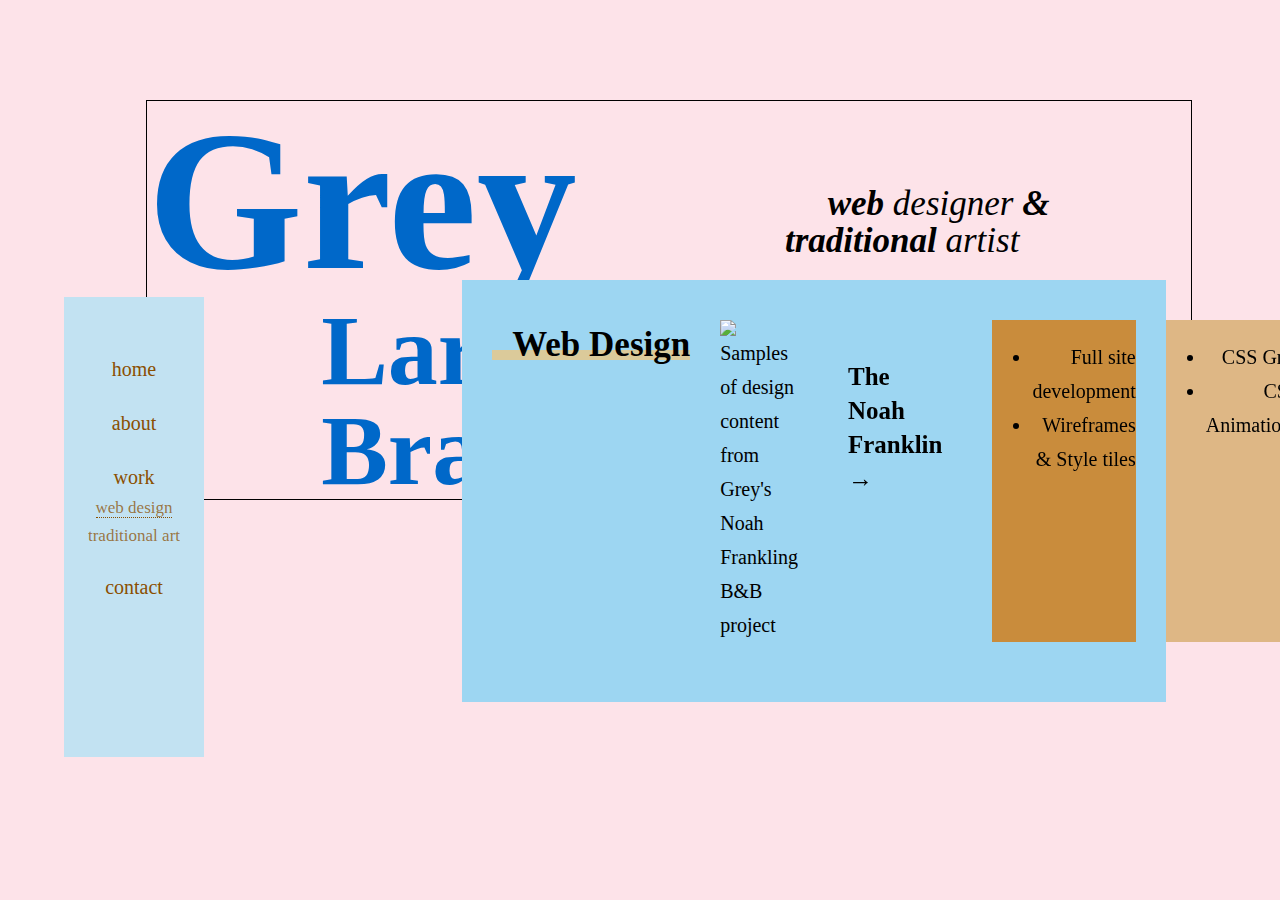
==== webdes/index.html @ cb030c30 "fixed animation + added page content" ====
<!DOCTYPE html>
<html lang="en">

<head>
    <meta charset="UTF-8" />
    <meta http-equiv="X-UA-Compatible" content="IE=edge" />
    <meta name="viewport" content="width=device-width, initial-scale=1.0" />

    <title>Grey's ARTDM173 Portfolio</title>
    <meta name="author" content="Grey Larrain Bratt" />
    <meta name="description" content="Grey Larrain Bratt's portfolio website" />
    <meta name="keywords" content="web designer, visual art, painter, artist, UX design" />

    <meta name="robots" content="noindex, nofollow" />

    <link rel="favicon" content="images/favicon.jpg" type="photo/jpg" />

    <link rel="stylesheet" href="../css/main.css" type="text/css" />
    <link rel="stylesheet" href="webdes.css" type="text/css" />
    <link rel="stylesheet" href="https://use.typekit.net/hwm5vyl.css" type="text/css" />
    <script defer src="../js/main.js"></script>

</head>

<body>
    <div id="whole">
        <!-- #region header -->
        <div class="headerWrapper">
            <header>
                <div class="hov">
                    <div class="clickme"></div>
                    <h1>Grey</h1>
                    <h2 class="h2">Larrain</h2>
                    <h2 class="h3">Bratt</h2>
                </div>
                <div class="hd2">
                    <h3>web <span class="second-word">designer</span> &amp;</h3>
                    <h3>traditional <span class="second-word">artist</span></h3>
                </div>
            </header>
            <div class="hovGhost">
                <h1 class="h1Ghost"></h1>
                <h2 class="h2Ghost"></h2>
                <h2 class="h3Ghost"></h2>
            </div>
        </div>
        <!-- #endregion -->
        <!-- #region nav -->
        <nav>
            <ul>
                <li>
                    <a href="../">home</a>
                </li>
                <li>
                    <a href="../about/">about</a>
                </li>
                <li>
                    <span class="carrot"></span>
                    <a id="myBtn" class="dropbtn">work</a>
                    <ul id="navDropdown" class="hide">
                        <li>
                            <a class="current" href="#">web design</a>
                        </li>
                        <li>
                            <a href="../work/tradart/">traditional art</a>
                        </li>
                    </ul>
                </li>
                <li>
                    <a href="../contact/">contact</a>
                </li>
            </ul>
        </nav>
        <!-- #endregion -->

        <main>
            <!-- #region homepage content -->
            <div class="text one">
                <h5>Web Design</h5>
            </div>
            <div class="image left two behind">
                <picture>
                    <source srcset="../images/noah-frank-bnb-small.png 175w,
                            ../images/noah-frank-bnb-medium.png 350w,
                            ../images/noah-frank-bnb-large.png 700w" sizes="(max-width: 175px) 175px,
                           (max-width: 350px) 350px,
                           700px" />
                    <img src="../images/noah-frank-bnb-medium.png" alt="Samples of design content from Grey's Noah Frankling B&amp;B project" />
                </picture>
            </div>
            <div class="box left boxCover two">
                <h4>
                    <a class="boxLink" href="noahfranklin.html">The Noah Franklin &rarr;</a>
                </h4>
            </div>
            <div class="box right box2 thr">
                    <ul>
                        <li>Full site development</li>
                        <li>Wireframes & Style tiles</li>
                    </ul>
            </div>
        <div class="box right box1 fou">
                <ul>
                    <li>CSS Grid</li>
                    <li>CSS Animations</li>
                </ul>
        </div>
            <div class="image right fiv behind">
                <picture>
                    <source srcset="../images/designexp-small.png 175w,
                                ../images/designexp-medium.png 350w,
                                ../images/designexp-large.png 700w" sizes="(max-width: 175px) 175px,
                                (max-width: 600px) 350px,
                                700px" />
                    <img src="../images/designexp-medium.png" alt="Examples of Grey's traditional art projects" />
                </picture>
            </div>
            <div class="box right boxCover fiv">
                <h4><a class="boxLink" href="designexercises.html">&larr; Design Exercises</a></h4>
            </div>

            <!-- <div class="text ">
                <h5>Homepage Title</h5>
                <p>Home page text goes here&mdash;what do you wanna do with this?? Is it a place for featured content,
                    additional introductory info, or what?? write some stuff when you have time.</p>
            </div> -->

            <!-- #endregion -->

            <footer class="eig">
                <div class="footName">
                    Grey Larrain Bratt
                </div>
                <div class="footInsta">
                    <a href="http://instagram.com/grey.bei" target="_blank">
                        <img class="instag" src="../images/instabw.png" alt="Link to Grey's Instagram" />
                    </a>
                </div>
            </footer>
        </main>
</body>

</html>
---- css/main.css ----
* {
  box-sizing: border-box;}

html {
  /* #region Variables */
  --bg: /*#ffebeb */ rgb(253, 227, 233);
  --accent: #d3d3d39a; /* blush, lt. pink */
  --title: #0068c9; /* strong blue */
  --mainCont: #9dd6f2; /* lt. strong blue */
  --asideBg: #c2e2f2; /*lt. blue */
  --type: #000000; /* black */
  --link: #8a4f01; /* latte */
  --drpLnk: #8a4f01be;
  --drpLnkHov: #8a4f0181;

  --bodyHeadLn: #dbca9a;
  --bodyHead2Ln: #f2e3d3;

  /* form */
  --formBorder: #0059ff; /*primary blue */
  --formPrefill: #383838; /*dark gray */
  --buttonBg: #f2cfaa; /* latte */

  /* boxes */
  --box1Bg: #deb785; /* golden caramel */
  --box1BgHov: #deb885af;
  --box1TurnBg: #fce9ca;
  --box1TurnBorder: #997c4d;
  --box1TurnX: #c2a474;

  --box2Bg: #c98c3c; /* caramel */
  --box2BgHov: #c98c3cb6;
  --box2TurnBg: #fccc7e;
  --box2TurnBorder: #735017;
  --box2TurnX: #cc9d52;
  /* #endregion */

  /* ------------------------------ Basics */

  font-size: clamp(18px, 3vmin, 20px);
  font-family: 'mencken-std-text', Rufina, Georgia, serif;
  color: var(--type);
  background: var(--bg);
  line-height: 1.7rem;
}

body {  margin: 0;}

a {
  text-decoration: none;
  color: var(--link);
  transition: color .5s ease-in-out;
}
a:hover {  color: var(--drpLnk);}

/* #region MOBILE nav */

/* nav containers */

nav {
  position: fixed;
  width: 100vw;
  bottom: 0;
  left: 0;
  background-color: var(--asideBg);
  z-index: 2;
}


nav ul {
  list-style: none;
  padding: 0;
  margin: auto;
  text-align: center;
  font-size: 1rem;

  display: flex;
  flex-flow: row nowrap;
  justify-content: space-around;
}

nav li {
  position: relative;
  padding: .5rem 0;
}

/* nav links */
nav li a {
  color: var(--link);
  transition: opacity .5s ease-in-out;
}
nav li a:hover {  opacity: 0.65;}

a.current {
  opacity: .8;
  transition: all .5s ease-in-out;
}

a.current:hover {  opacity: .5;}

/* carrot */
  .dropbtn {  cursor: pointer;}
  li .carrot {
    content: url(../images/carrot-mob.svg);

    position: absolute;
    align-content: center;
    left: clamp(-1.1rem, -4vw, -.5rem);
    top: 35%;
    width: clamp(10px, 4vw, 15px);
    opacity: .8;

    transition: transform .5s ease-in-out;
  }

  .rotate {
    transform: rotate(180deg);
    transition: transform .5s ease-in-out;
  }

/* #region MOBILE Nav Dropdown */

/* nav dropdown */
#navDropdown {
  background-color: var(--asideBg);
  line-height: 1.4rem;
  font-size: .9rem;
  color: var(--drpLnk);

  margin: auto;
  padding: 3rem 1rem 2.5rem 1rem;
  overflow: hidden;
  display: flex; /* different from desktop */
  flex-flow: column-reverse; /* different from desktop */
  position: absolute; /* different from desktop */
  min-width: max-content;
  bottom: 100%; /* different from desktop */
  left: -125%; /* different from desktop */
}

/* nav dropdown transition */
  .hide {  animation: hid .5s forwards;}
  .show {  animation: show .5s forwards;}

  @keyframes hid {
    from {  height: 1rem;}
    to {
      height: 0;
      padding: 0;
    }
  }

  @keyframes show {
    from {
      height: 0;
      padding: 0;
    }
    to {  height: 1rem;}
  }
/* #endregion */

/* #endregion */

/* #region MOBILE header */

/* header containers */

header {  cursor: pointer;}

.hov {
  cursor: pointer;
  display: grid;
  grid-template-columns: repeat(6, 1fr);
  grid-template-rows: auto;
  grid-template-areas:
    "firs firs firs firs firs firs"
    ".    lar  lar  lar  lar  lar "
    ".    brat brat brat brat .   ";
  margin: 0;
  padding: 0;
  height: max-content;
  width: 100vw;
  transition: transform 1.75s ease-in-out;
  animation: expandWhole 1.75s ease-in-out;
  animation-fill-mode: forwards;
}

.hovGhost {
  display: none;
  cursor: pointer;
}

/* #region MOBILE Header Styling */

/* name headers overall */

h1 {
  /* ------- first name ----------*/
  font-family: 'mencken-std-head', Rufina, Georgia, serif;
  color: var(--title);
  font-size: 40vw;
  line-height: 1;
  font-weight: 800;

  margin: 0;
  padding: 0;
}

h2 {
  /* --------- name end ------------- */
  font-family: 'mencken-std-head', Rufina, Georgia, serif;
  color: var(--title);
  font-size: 20vmin;
  font-weight: 800;

  margin: 0;
  padding: 0;
  line-height: 1;
}

/* name spacing */

.hov h1 {  grid-area: firs;}

.hov h2:first-of-type {  grid-area: lar;}

.hov h2:last-child {  grid-area: brat;}

/* middle & last name identifiers */

.h2 {
  animation: slidbach2 1.9s ease-in-out 0s;
  animation-fill-mode: forwards;
}

.h3 {
  animation: slidbach3 2.7s ease-in-out 0s;
  animation-fill-mode: forwards;
}

/* tagline */

.hd2 {  display: none;}

/* #endregion */

/* #region MOBILE Header Transformation */

/* expanding / moving classes */

.onHoverWhole {
  animation: contractWhole 1.75s ease-in-out;
  animation-fill-mode: forwards;
}

.onHoverHead2 {
  animation: slideh2 1.2s ease-out .7s;
  animation-fill-mode: forwards;
}

.onHoverHead3 {
  animation: slideh3 1.7s ease-out 1s;
  animation-fill-mode: forwards;
}

.onHoverMain { transform: translateY(40vmin);}

@keyframes contractWhole {
  from {  transform: translateY(0) scale(1);}
  to {  transform: translateY(-1.5rem) scale(.8);}
}

@keyframes slideh2 {
  from {  transform: translate(0, 0);}
  50% {  transform: translate(-4.5rem, 0);}
  to {  transform: translate(-4.5rem, -.5rem);}
}

@keyframes slideh3 {
  from {  transform: translate(0, 0);}
  50% {  transform: translate(4.5rem, 0);}
  to {  transform: translate(4.5rem, -1.5rem);}
}

/* return to normal keyframes */

@keyframes slidbach2 {
  from, 37% {  transform: translate(-4.5rem, -.5rem);}
  69% {  transform: translate(-4.5rem, 0);}
  to {  transform: translate(0);}
}

@keyframes slidbach3 {
  from, 37% {  transform: translate(4.5rem, -1.5rem);}
  69% {  transform: translate(4.5rem, 0);}
  to {  transform: translate(0);}
}

@keyframes expandWhole {
  from {  transform: translateY(-1.5rem) scale(.8);}
  to {  transform: translateY(0rem) scale(1);}
}

/* #endregion */

/* #endregion */

/* #region MOBILE main */
main {
  position: absolute;
  margin: 0;
  top: 30vmin;
  left: 0;
  padding: 0 0 6rem 0;
  min-height: 100vh;
  display: grid;
  grid-template-columns: repeat(8, 1fr);
  grid-gap: 1.5rem;

  background-color: var(--accent);

  transition: all 3.5s ease-in-out;
}

/* boxes */

.box {  display: flex;}

/* box links */

a.boxLink {
  text-decoration: none;
  color: black;

  display: block;
  padding: 2rem 1rem;
  width: 100%;
  height: 100%;
  transition: opacity .75s ease-in-out;
}
a.boxLink:hover {  opacity: .7;}

h4 {
  /* ---- Link Headers --------- */
  padding: 0;
  margin: 0;
  font-family: 'mencken-std-head', Rufina, Georgia, serif;
  font-size: 1.25rem;
  width: 100%;
  height: 100%;
}

.left a, .right a {  transition: all 1s ease-in-out;}
.left a:hover {  transform: translateX(1.5rem);}
.right a:hover {  transform: translateX(-1.5rem);}

/* box 1 */

.box1 {
  background-color: var(--box1Bg);
  transition: background-color .75s ease-in-out;
}
.box1:hover {  background-color: var(--box1BgHov);}

/* image box */

.image {  transition: opacity .75s ease-in-out;}
img,
source {
  object-fit: cover;
  width: 100%;
  height: 100%;
}
.image:hover {  opacity: .5;}

/* box 2 */

.box2 {
  background-color: var(--box2Bg);
  transition: background-color .75s ease-in-out;
}
.box2:hover {  background-color: var(--box2BgHov);}

.right {  text-align: right;}
/* body headers */

h5 {
  /* ---------- body headers ------------ */
  font-family: 'mencken-std-head', Rufina, Georgia, serif;
  font-size: 1.75rem;
  line-height: .5rem;
  border-bottom: 10px solid var(--bodyHeadLn);
  width: max-content;
  text-indent: 1rem;
  margin: 1rem 0 0 0;
}

h6 {
  /* ---------- body subheaders ------------ */
  font-family: 'mencken-std-head', Rufina, Georgia, serif;
  font-size: 1.25rem;
  line-height: .5rem;
  text-indent: 1.5rem;
  margin: .5rem 0 0 0;
  border-bottom: 7px solid var(--bodyHead2Ln);
}

/* paragraphs */

p {  margin: 1rem;}

/* footer */
footer {
  display: flex;
  flex-flow: nowrap row;
  justify-content: space-around;
  width: 100%;
  height: fit-content;
  margin-top: 3rem;
}

/* copyright / name */

.footName {
  text-align: center;
  font-style: italic;
  letter-spacing: .25rem;
}

/* socials instagram */

.footInsta {
  text-align: center;
  mix-blend-mode: difference;
}
.instag {
  width: 15px;
  height: 15px;
}
.instag:hover {  opacity: .8;}

/* #endregion */

/* #region Media Queries */
/* #region DESKTOP Media Query */
@media only screen and (min-width: 800px) {

  #whole {
    display: grid;
    max-width: 1220px;
    margin: auto;
    padding: 0;
    grid-template-columns: repeat(21, 1fr);
    grid-template-rows: repeat(9, 5rem) auto;
  }

  main {
    position: static;
    background: var(--mainCont);
    grid-area: 4 / 8 / 9 / 21;
    max-width: clamp(600px, 55vw, 800px);
    min-height: max-content;
    height: fit-content;
    margin: auto;
    margin-top: -1rem;
    padding: 2rem 1.5rem 3rem 1.5rem;
    z-index: 1;
  }
  .onHoverMain {  transform: none;}

  /* #region DESK nav */

  /* nav containers */

  nav {
    width: 7rem;
    position: fixed;
    left: 5vw;
    top: 33vh;
    padding: 0;
    height: clamp(9rem, 90vmin, 23rem);
    padding-top: 5vh;
  }

  nav ul {
    width: min-content;
    position: relative;
    flex-flow: wrap column;
  }

  /* (current) links */

  a.current {
    opacity: 1;
    border-bottom: 1px dotted var(--link);
  }
  a.current:hover {  border-color: var(--drpLnkHov);}

  /* carrot */
  
  li .carrot {
    content: url(../images/carrot.svg);

    left: .5rem;
    top: 1rem;
  }
  /* dropdown menu */

  #navDropdown {
    position: static;
    flex-flow: column;
    padding: 0;
    margin: 0;

    font-size: .85rem;
  }

  #navDropdown li {  padding: 0;}

  /* dropdown links */
  #navDropdown li a {
    color: var(--drpLnk);
    transition: all .5s ease-in-out;
  }
  #navDropdown li a:hover {  color: var(--drpLnkHov);}

  @keyframes hid {
    from {
      height: 4rem;
      padding: .5rem 0 0 0;
    }

    to {
      height: 0;
      padding: 0;
    }
  }

  @keyframes show {
    from {
      height: 0;
      padding: 0;
    }

    to {
      height: 4rem;
      padding: .5rem 0 0 0;
    }
  }
  /* #endregion */

  /* #region DESK header */

  /* header containers for the containers */
  .headerWrapper {
    border: 1px solid;
    grid-column: 3/span 18;
    grid-row: 2/span 4;
    display: grid;
    grid-template-columns: repeat(18, 1fr);
    grid-template-rows: repeat(4, 5rem);
  }

  header {
    z-index: -1;
    position: relative;
    grid-column: 1/span 18;
    grid-row: 1/-1;
    display: grid;
    grid-template-columns: repeat(18, 1fr);
    grid-template-rows: repeat(4, 1fr);
    padding: 0;
    margin: 0;
    width: auto;
    height: auto;
    align-items: stretch;
  }

  /* #region DESK header: full name */

  /* header containers */

  .hov {
    grid-column: 1/span 18;
    grid-row: 1/-1;
    grid-template-columns: repeat(18, 1fr);
    grid-template-rows: repeat(4, 5rem);
    width: 100%;
    height: 100%;
    margin: 0;
    padding: 0;
    z-index: -1;
    transition: transform 1s ease-in-out;
    animation: none;
  }

  .hovGhost {
    grid-column: 1/span 18;
    grid-row: 1/-1;
    display: grid;
    position: static;
    grid-template-columns: repeat(18, 1fr);
    grid-template-rows: repeat(4, 5rem);
    width: 100%;
    height: 100%;
    margin: 0;
    padding: 0;
    z-index: -2;
    
    opacity: 0;
    text-shadow: 2px 2px 5px rgba(0, 0, 0, 0);
    transition: all 1s ease-in-out;
    transform: scale(1);
    animation: meltBackGhost 1s ease-in-out;
    animation-fill-mode: forwards;
  }

  /* headers overall */
  
  h1 {
    font-size: 10rem;
    position: relative;
  }

  h2 {
    font-size: 5rem;
    position: relative;
  }

  /* headers - base */

  .hov h1 {
    grid-area: 1 / 1 / 3 / -1;
    animation: none;
  }

  .hov h2:first-of-type {
    grid-column: 4 / -1;
    grid-row: auto;
    animation: none;
  }

  .hov h2:last-of-type {
    grid-column: 4 / -1;
    grid-row: auto;
    animation: none;
  }

  /* headers - ghost */

  .h1Ghost {
    grid-area: 1 / 1 / 3 / -1;
    height: auto;
    width: auto;
  }

  .h1Ghost::before {
    content: "Grey";

    position: absolute;
    top: 0;
    left: 0;
  }

  .h2Ghost {
    grid-column: 4 / -1;
    grid-row: auto;
    height: auto;
    width: auto;
  }

  .h2Ghost::before {
    content: "Larrain";

    position: absolute;
    top: 0;
    left: 0;
  }

  .h3Ghost {
    grid-column: 4 / -1;
    grid-row: auto;
    height: auto;
    width: auto;
  }

  .h3Ghost::before {
    content: "Bratt";

    position: absolute;
    bottom: 0;
    left: 0;
  }
  /* #endregion */

  /* #region DESK header: tagline */

  /* container */
  
  .hd2 {
    display: block;
    position: relative;
    height: fit-content;
    width: max-content;
    grid-column: 12/-1;
    grid-row: 2/3;
    z-index: 1;
  }

  /*headers */

  h3 {
    /* ------------ tagline ----- */
    font-family: 'mencken-std-head', Rufina, Georgia, serif;
    font-size: 1.75rem;
    /* ~32px */
    font-style: italic;
    line-height: 1.9;
    text-align: right;

    width: 100%;
    padding: 0;
    margin: -1.5rem auto auto auto;
  }

  h3:last-of-type {  padding-right: 1.5rem;}

  .second-word {  font-weight: 400;}
  /* #endregion */

  /* #region DESK Header Transition CSS */
  .onHoverWhole {
    transition: all 1s ease-in-out;
    transform: scale(1.5) translateX(5rem);
    animation: none;
  }

  .onHoverGhost {
    opacity: 1;
    transition: all 1s ease-in-out;

    display: grid;
    text-shadow: 2px 2px 5px rgba(0, 0, 0, .7);
    transform: scale(1.5) translateX(5rem);
    animation: meltGhost 1s ease-in-out;
    animation-fill-mode: forwards;
  }

  .onHoverHead {  animation: none;}
  .onHoverHead2 {  animation: none;}
  .onHoverHead3 {  animation: none;}

  /* header transition keyframes */

  @keyframes meltGhost {
    0% {
      z-index: 2;
    }
    100% {
      z-index: 2;
      pointer-events: none;
    }
  }

  @keyframes meltBackGhost {
    0% {
      display: grid;
      z-index: 2;
      pointer-events: none;
    }
    
    99% {
      display: grid;
      pointer-events: none;
      z-index: 2;
    }

    100% {
      z-index: -1;
      display: none;
      pointer-events: none;
    }
  }
  /* #endregion */

  /* #endregion */

  /* #region DESK main content */

  /*boxes */

  /* box 1 */
  .box1 {
    background-color: var(--box1Bg);
    transition: none;
  }
  .box1:hover {  background-color: var(--box1Bg);}

  /* image boxes */
  .image {  transition: none;}
  .image:hover {  opacity: 1;}


  /* box 2 */
  .box2 {
    background-color: var(--box2Bg);
    transition: none;
  }
  .box2:hover {  background-color: var(--box2Bg);}

  /* footer */

  footer {  margin: 3rem 0 2rem 0;}

  /* #endregion */
}
/* #endregion */

/* #region SHORT screen */
@media only screen and (max-height: 450px) {

  /* #region SHORT nav */

  /* nav containers */
  nav {
    background-color: var(--asideBg);

    position: fixed;
    width: 100vw;
    height: 2rem;
    top: auto;
    padding: 3rem 1rem 2.5rem 1rem;
    padding-top: inherit;
    bottom: 0;
    left: 0;
    z-index: 3;
  }

  nav ul {
    font-size: 1rem;
    text-align: center;
    list-style: none;

    padding: 0;
    margin: auto;
    width: 100%;
    max-width: 700px;
    display: flex;
    flex-flow: row nowrap;
    justify-content: space-around;
  }

  nav li {
    position: relative;
    padding: .5rem 0;
  }

  /* nav links */

  nav li a {
    color: var(--link);
    transition: opacity .5s ease-in-out;
  }
  nav li a:hover {  opacity: 0.65;}

  a.current {
    opacity: .8;
    transition: all .5s ease-in-out;
  }

  a.current:hover {  opacity: .5;}

  .dropbtn {  cursor: pointer;}

  /* carrot */

  li .carrot {
    content: url(../images/carrot-mob.svg);
    opacity: .8;

    position: absolute;
    align-content: center;
    left: clamp(-1.1rem, -4vw, -.5rem);
    top: 35%;
    width: clamp(10px, 4vw, 15px);

    transition: transform .5s ease-in-out;
  }
  
  .rotate {
    transform: rotate(180deg);
    transition: transform .5s ease-in-out;
  }

  /* nav dropdown */

  /* dropdown containers */

  #navDropdown {
    background-color: var(--asideBg);
    line-height: 1.6rem;
    font-size: .9rem;
    color: var(--drpLnk);

    margin: auto;
    padding: 2.5rem 1.5rem 2rem 1.5rem;
    overflow: hidden;
    display: flex; /* different from MOB */
    flex-flow: column-reverse; /* different from MOB */
    position: absolute; /* different from MOB */
    min-width: max-content;
    bottom: 100%; /* different from MOB */
    left: -150%; /* different from MOB */
  }


  #navDropdown li {  padding: 0;}

  /*dropdown links */

  #navDropdown li a {
    color: var(--drpLnk);
    transition: all .5s ease-in-out;
  }
  #navDropdown li a:hover {  color: var(--drpLnkHov);}

  /* dropdown transition CSS */

  .hide {  animation: hid .5s forwards;}
  .show {  animation: show .5s forwards;}

  @keyframes hid {
    from {  height: 1rem;}
    to {
      height: 0;
      padding: 0;
    }
  }

  @keyframes show {
    from {
      height: 0;
      padding: 0;
    }
    to {  height: 1rem;}
  }

  /* #endregion */

  /* #region SHORT header */
  header {
    grid-row: 1/span 18;
    transform: translateY(-5rem);
    transition: all 1s ease-in-out;
  }

  .hov {
    transform: translate(-3rem, 0);
  }

  .hovGhost {
    grid-row: 1/span 18;
    transform: translate(-3rem, -5rem);
    transition: all 1s ease-in-out;
  }
  
  .onHoverWhole {
    transition: all 1s ease-in-out;
    transform: translate(-3rem, 0);
    animation: none;
  }
  
  .onHoverGhost {
    opacity: 1;
    transition: all 1s ease-in-out;

    display: grid;
    text-shadow: 2px 2px 5px rgba(0, 0, 0, .7);
    transform: translate(-3rem, -5rem);
    animation: meltGhost 1s ease-in-out;
    animation-fill-mode: forwards;
  }
  /* #endregion */

  main {
    position: absolute;
    top: 40vh;
    left: 50%;
    transform: translateX(-50%);
  }

  .onHoverMain {
    transform: translateX(-50%);
  }
}
/* #endregion */
/* #endregion */
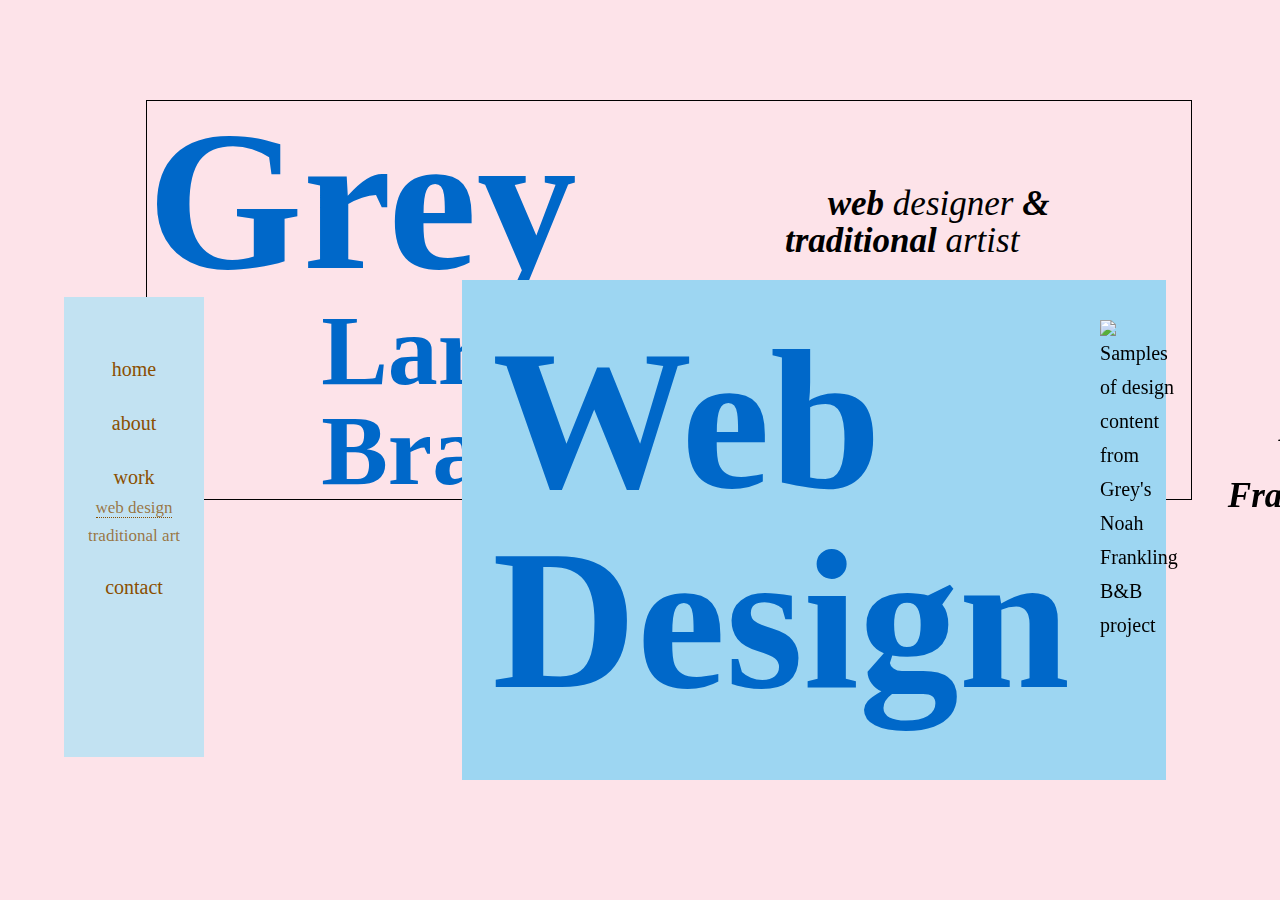
==== commit dce2cdbe: "Add files via upload" ====
--- a/webdes/index.html
+++ b/webdes/index.html
@@ -76,22 +76,22 @@
         <main>
             <!-- #region homepage content -->
             <div class="text one">
-                <h5>Web Design</h5>
+                <h1>Web Design</h1>
             </div>
             <div class="image left two behind">
                 <picture>
-                    <source srcset="../images/noah-frank-bnb-small.png 175w,
-                            ../images/noah-frank-bnb-medium.png 350w,
-                            ../images/noah-frank-bnb-large.png 700w" sizes="(max-width: 175px) 175px,
+                    <source srcset="../images/noahfrankbnbhead-small.png 175w,
+                            ../images/noahfrankbnbhead-medium.png 350w,
+                            ../images/noahfrankbnbhead-large.png 700w" sizes="(max-width: 175px) 175px,
                            (max-width: 350px) 350px,
                            700px" />
-                    <img src="../images/noah-frank-bnb-medium.png" alt="Samples of design content from Grey's Noah Frankling B&amp;B project" />
+                    <img src="../images/noahfrankbnbmain-medium.png" alt="Samples of design content from Grey's Noah Frankling B&amp;B project" />
                 </picture>
             </div>
             <div class="box left boxCover two">
-                <h4>
+                <h3>
                     <a class="boxLink" href="noahfranklin.html">The Noah Franklin &rarr;</a>
-                </h4>
+                </h3>
             </div>
             <div class="box right box2 thr">
                     <ul>
@@ -116,7 +116,9 @@
                 </picture>
             </div>
             <div class="box right boxCover fiv">
-                <h4><a class="boxLink" href="designexercises.html">&larr; Design Exercises</a></h4>
+                <h3>
+                    <a class="boxLink" href="designexercises.html">&larr; Design Exercises</a>
+                </h3>
             </div>
 
             <!-- <div class="text ">
